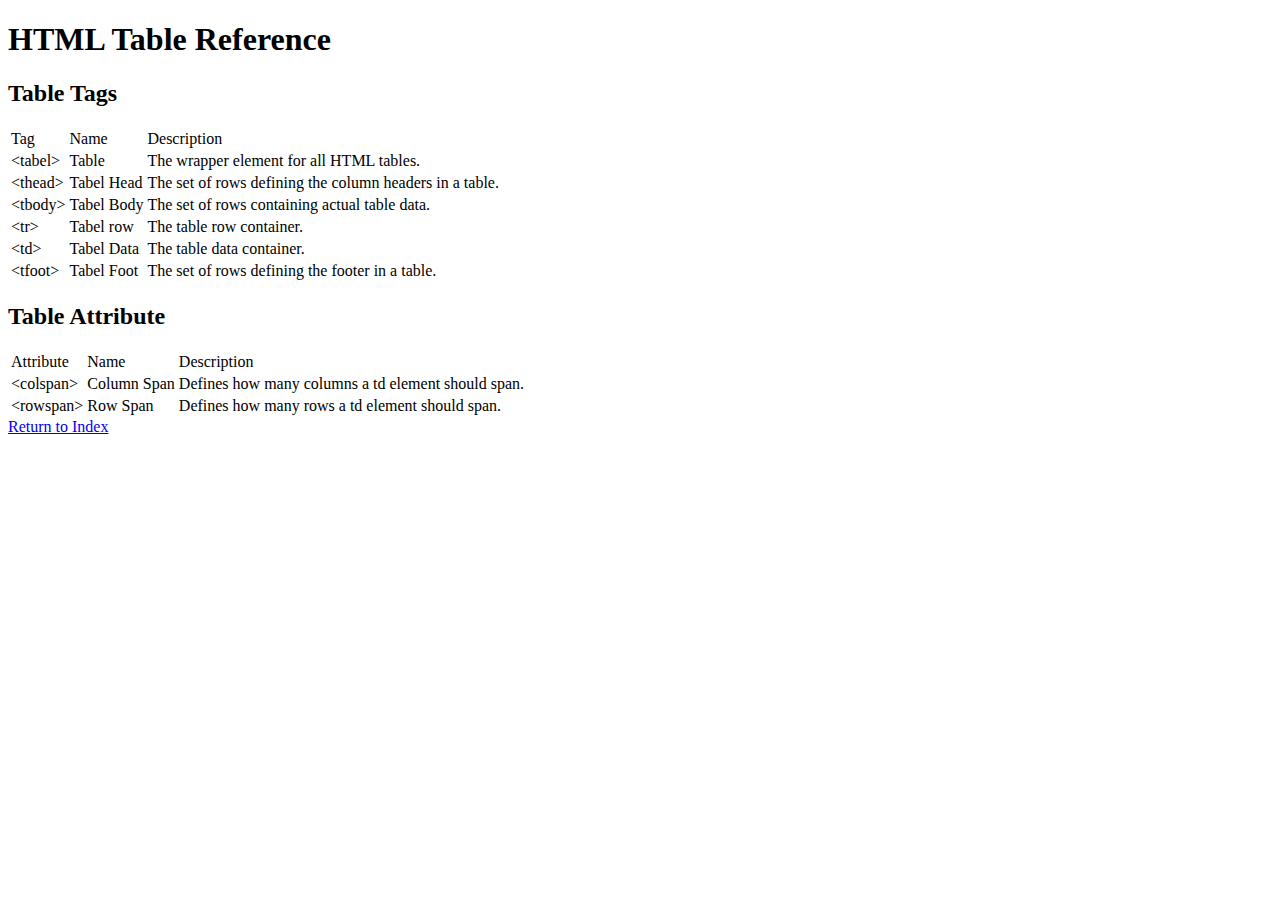
==== Cheatsheet_HTML_CSS/Table.html @ ab08a8d4 "HTML_Cheatsheet : Table and index" ====
<!DOCTYPE html>
<html lang="en">
<head>
    <meta charset="UTF-8">
    <meta http-equiv="X-UA-Compatible" content="IE=edge">
    <meta name="viewport" content="width=device-width, initial-scale=1.0">
    <link rel="stylesheet" href="./Styles/style.css">
    <title>HTML/Table cheatsheet</title>
</head>
<body>
    <header>
        <h1>HTML Table Reference</h1>
    </header>
    <main>
        <section id="table-tags">
            <h2>Table Tags</h2>
            <table>
                <thead>
                    <tr>
                        <td class="thead">Tag</td>
                        <td class="thead">Name</td>
                        <td class="thead">Description</td>
                    </tr>
                </thead>
                <tbody>
                    <tr>
                        <td class="bodyTag">&lttabel&gt</td>
                        <td>Table</td>
                        <td>The wrapper element for all HTML tables.</td>
                    </tr>
                    <tr>
                        <td class="bodyTag">&ltthead&gt</td>
                        <td>Tabel Head</td>
                        <td>The set of rows defining the column headers in a table.</td>
                    </tr>
                    <tr>
                        <td class="bodyTag">&lttbody&gt</td>
                        <td>Tabel Body</td>
                        <td>The set of rows containing actual table data.</td>
                    </tr>
                    <tr>
                        <td class="bodyTag">&lttr&gt</td>
                        <td>Tabel row</td>
                        <td>The table row container.</td>
                    </tr>
                    <tr>
                        <td class="bodyTag">&lttd&gt</td>
                        <td>Tabel Data</td>
                        <td>The table data container.</td>
                    </tr>
                    <tr>
                        <td class="bodyTag">&lttfoot&gt</td>
                        <td>Tabel Foot</td>
                        <td>The set of rows defining the footer in a table.</td>
                    </tr>
                </tbody>
            </table>
        </section>

        <section id="table-attributes">
            <h2>Table Attribute</h2>
            <table>
                <thead>
                    <tr>
                        <td class="thead">Attribute</td>
                        <td class="thead">Name</td>
                        <td class="thead">Description</td>
                    </tr>
                </thead>
                <tbody>
                    <tr>
                        <td class="bodyTag">&ltcolspan&gt</td>
                        <td>Column Span</td>
                        <td>Defines how many columns a td element should span.</td>
                    </tr>
                    <tr>
                        <td class="bodyTag">&ltrowspan&gt</td>
                        <td>Row Span</td>
                        <td>Defines how many rows a td element should span.</td>
                    </tr>
                </tbody>
            </table>
        </section>
        <nav>
            <a href="./index.html">Return to Index</a>
        </nav>
    </main>
</body>
</html>
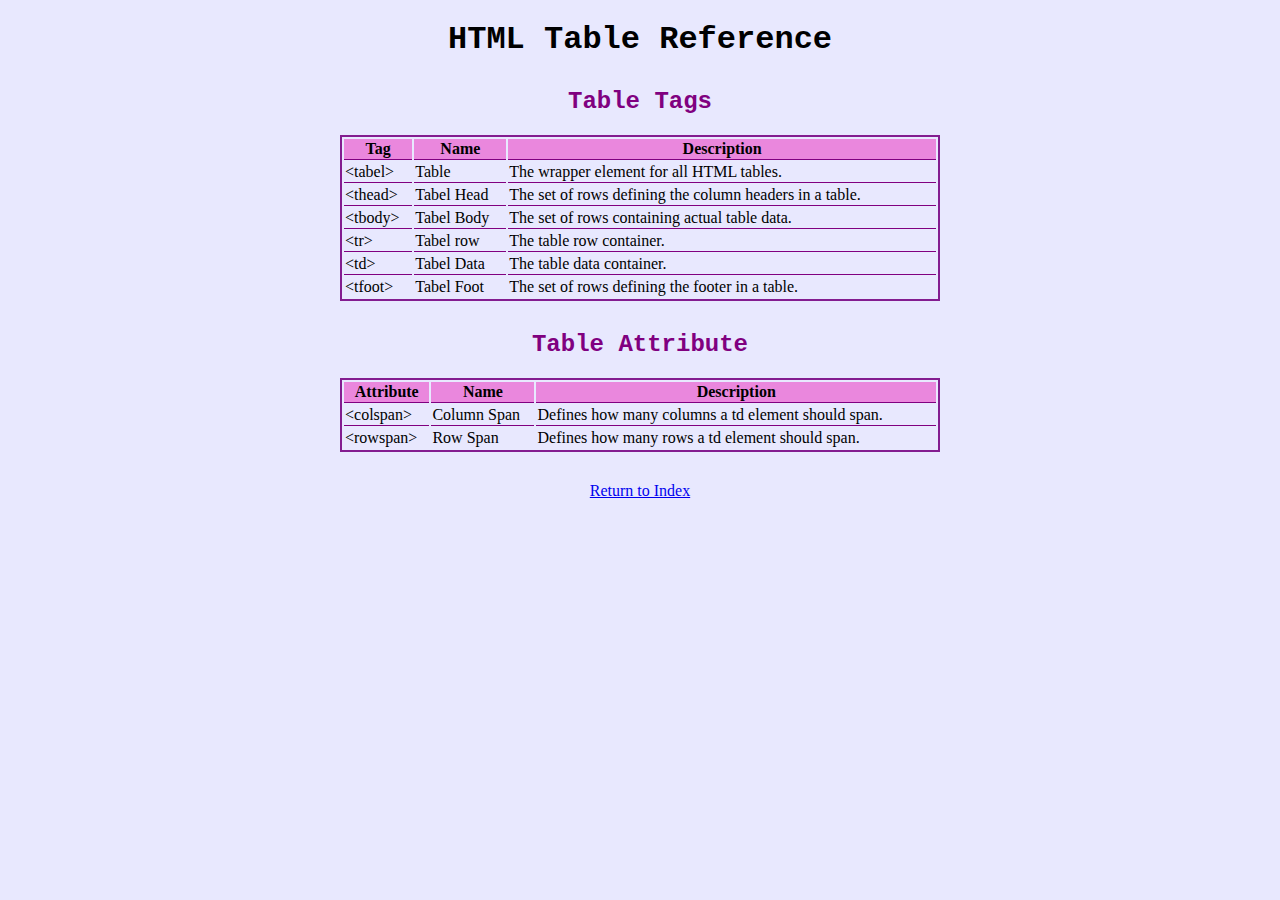
==== commit c491a9c0: "Added css styles and move last lines of table to tfoot." ====
--- a/Cheatsheet_HTML_CSS/Table.html
+++ b/Cheatsheet_HTML_CSS/Table.html
@@ -48,12 +48,12 @@
                         <td>Tabel Data</td>
                         <td>The table data container.</td>
                     </tr>
-                    <tr>
-                        <td class="bodyTag">&lttfoot&gt</td>
-                        <td>Tabel Foot</td>
-                        <td>The set of rows defining the footer in a table.</td>
-                    </tr>
                 </tbody>
+                <tfoot>
+                  <td class="bodyTag">&lttfoot&gt</td>
+                  <td>Tabel Foot</td>
+                  <td>The set of rows defining the footer in a table.</td>
+                </tfoot>
             </table>
         </section>
 
@@ -73,12 +73,12 @@
                         <td>Column Span</td>
                         <td>Defines how many columns a td element should span.</td>
                     </tr>
-                    <tr>
-                        <td class="bodyTag">&ltrowspan&gt</td>
-                        <td>Row Span</td>
-                        <td>Defines how many rows a td element should span.</td>
-                    </tr>
                 </tbody>
+                <tfoot>
+                  <td class="bodyTag">&ltrowspan&gt</td>
+                  <td>Row Span</td>
+                  <td>Defines how many rows a td element should span.</td>
+                </tfoot>
             </table>
         </section>
         <nav>
--- a/Cheatsheet_HTML_CSS/Styles/style.css
+++ b/Cheatsheet_HTML_CSS/Styles/style.css
@@ -0,0 +1,45 @@
+html {
+    background-color: rgba(100,100,250,0.15);
+  }
+header, h2{
+    font-family: 'Courier New', Courier, monospace;
+    margin: 0 auto;
+    text-align: center;
+    width: 100%;
+}
+
+h2 {
+    color: purple;
+    padding-bottom: 20px;
+}
+
+section {
+    margin: 30px auto;
+}
+
+table {
+border: 2px solid rgb(131, 28, 144);
+margin: 0 auto;
+min-width: 600px;
+}
+thead {
+font-family: Georgia, serif;
+font-weight: bold;
+margin: 0 auto;
+text-align: center;
+background-color: rgb(234, 135, 221);
+}
+tbody {
+font-family: Georgia, serif;
+}
+
+thead td, tbody td {
+border-bottom: 1px solid purple;
+}
+
+nav {
+  width: 100%;
+  margin: auto auto;
+  text-align: center;
+}
+  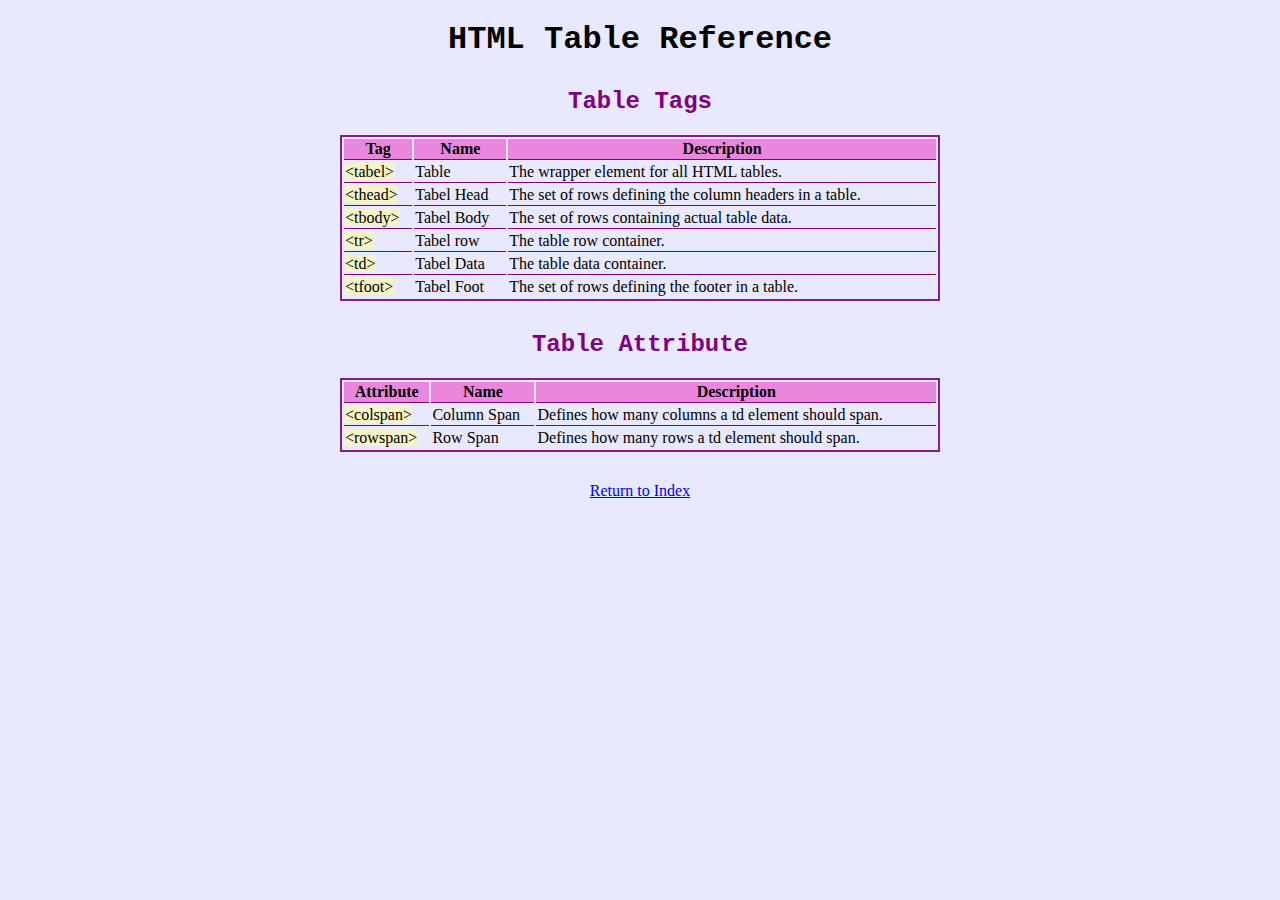
==== commit 8ea076d3: "Added backgroun-color for tags" ====
--- a/Cheatsheet_HTML_CSS/Table.html
+++ b/Cheatsheet_HTML_CSS/Table.html
@@ -24,33 +24,33 @@
                 </thead>
                 <tbody>
                     <tr>
-                        <td class="bodyTag">&lttabel&gt</td>
+                        <td class="Tag"><span>&lttabel&gt</span></td>
                         <td>Table</td>
                         <td>The wrapper element for all HTML tables.</td>
                     </tr>
                     <tr>
-                        <td class="bodyTag">&ltthead&gt</td>
+                        <td class="Tag"><span>&ltthead&gt</span></td>
                         <td>Tabel Head</td>
                         <td>The set of rows defining the column headers in a table.</td>
                     </tr>
                     <tr>
-                        <td class="bodyTag">&lttbody&gt</td>
+                        <td class="Tag"><span>&lttbody&gt</span></td>
                         <td>Tabel Body</td>
                         <td>The set of rows containing actual table data.</td>
                     </tr>
                     <tr>
-                        <td class="bodyTag">&lttr&gt</td>
+                        <td class="Tag"><span>&lttr&gt</span></td>
                         <td>Tabel row</td>
                         <td>The table row container.</td>
                     </tr>
                     <tr>
-                        <td class="bodyTag">&lttd&gt</td>
+                        <td class="Tag"><span>&lttd&gt</span></td>
                         <td>Tabel Data</td>
                         <td>The table data container.</td>
                     </tr>
                 </tbody>
                 <tfoot>
-                  <td class="bodyTag">&lttfoot&gt</td>
+                  <td class="Tag"><span>&lttfoot&gt</span></td>
                   <td>Tabel Foot</td>
                   <td>The set of rows defining the footer in a table.</td>
                 </tfoot>
@@ -69,13 +69,13 @@
                 </thead>
                 <tbody>
                     <tr>
-                        <td class="bodyTag">&ltcolspan&gt</td>
+                        <td class="Tag"><span>&ltcolspan&gt</span></td>
                         <td>Column Span</td>
                         <td>Defines how many columns a td element should span.</td>
                     </tr>
                 </tbody>
                 <tfoot>
-                  <td class="bodyTag">&ltrowspan&gt</td>
+                  <td class="Tag"><span>&ltrowspan&gt</span></td>
                   <td>Row Span</td>
                   <td>Defines how many rows a td element should span.</td>
                 </tfoot>
--- a/Cheatsheet_HTML_CSS/Styles/style.css
+++ b/Cheatsheet_HTML_CSS/Styles/style.css
@@ -37,6 +37,10 @@
 border-bottom: 1px solid purple;
 }
 
+span {
+    background-color: rgba(255, 255, 144,0.5);
+}
+
 nav {
   width: 100%;
   margin: auto auto;
